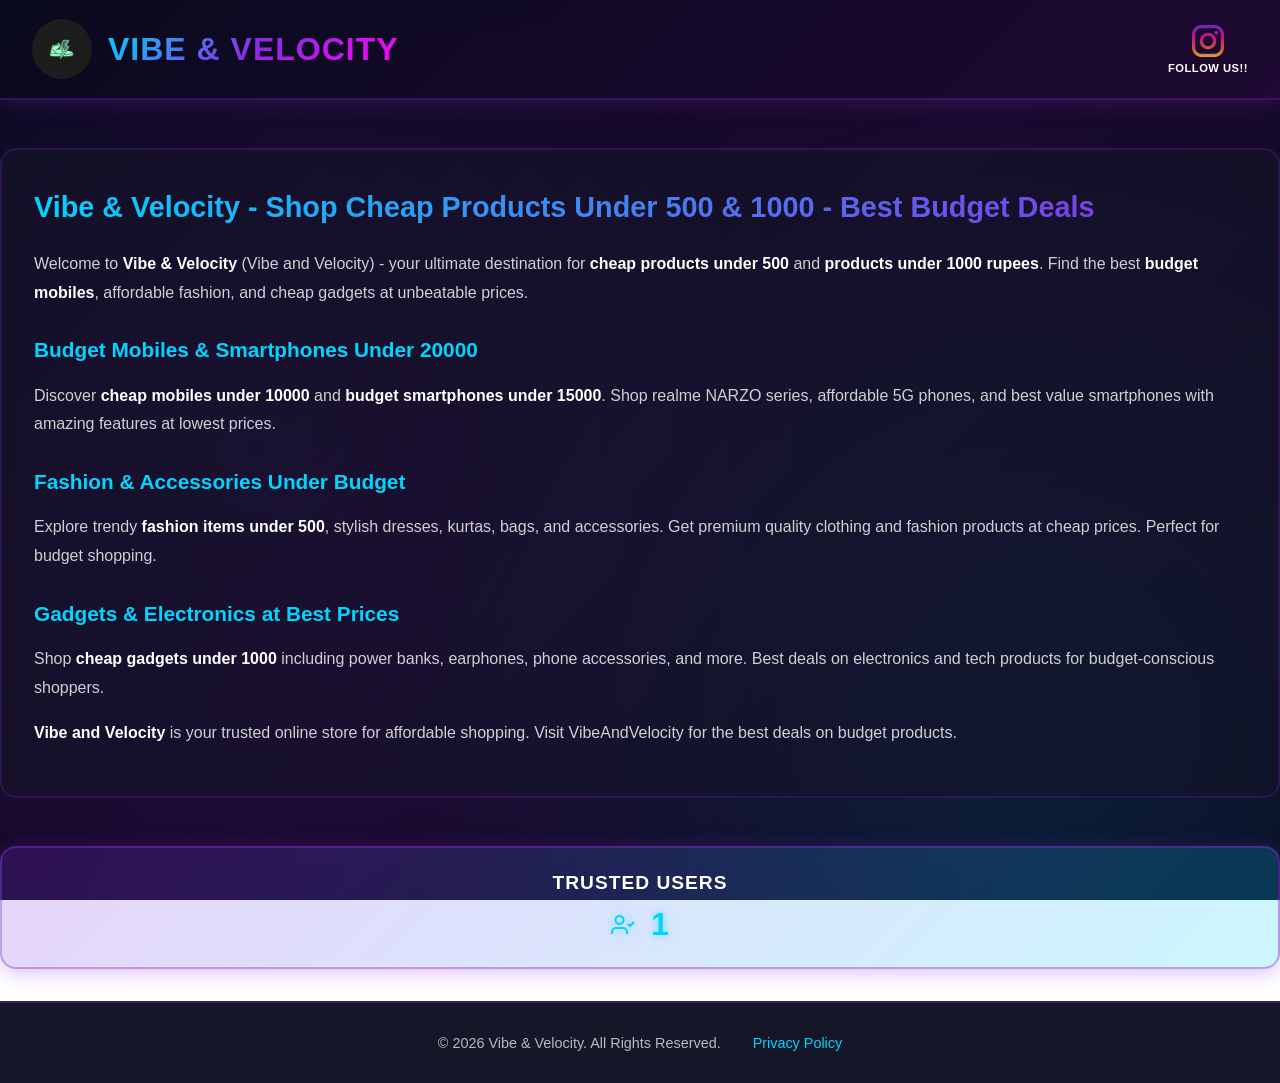
==== about.html @ ddc71193 "coupans feature + User count Feature" ====
<!DOCTYPE html>
<html lang="en">
<head>
  <meta charset="UTF-8">
  <meta name="viewport" content="width=device-width, initial-scale=1.0">
  <title>About Us - Vibe & Velocity</title>
  <link rel="icon" type="image/png" sizes="32x32" href="logo.png">
  <link rel="stylesheet" href="style.css">
</head>
<body>
  <nav class="navbar">
    <div class="navbar-container">
      <div class="logo-container">
        <a href="index.html" style="display: flex; align-items: center; gap: 1rem; text-decoration: none;">
          <img src="logo.png" alt="Logo" class="logo-image">
          <h1 class="brand-name">Vibe & Velocity</h1>
        </a>
      </div>
      <a href="https://www.instagram.com/vibe.andvelocity?igsh=c2M4cTFqOGxxZWxp" target="_blank" class="instagram-link">
        <img src="instagram.png" alt="Instagram" class="instagram-icon">
        <span class="instagram-text">Follow Us!!</span>
      </a>
    </div>
  </nav>

  <div class="app">
    <div class="main-content">
      <!-- SEO Content -->
      <section class="seo-content">
        <h2>Vibe & Velocity - Shop Cheap Products Under 500 & 1000 - Best Budget Deals</h2>
        <p>Welcome to <strong>Vibe & Velocity</strong> (Vibe and Velocity) - your ultimate destination for <strong>cheap products under 500</strong> and <strong>products under 1000 rupees</strong>. Find the best <strong>budget mobiles</strong>, affordable fashion, and cheap gadgets at unbeatable prices.</p>
        <h3>Budget Mobiles & Smartphones Under 20000</h3>
        <p>Discover <strong>cheap mobiles under 10000</strong> and <strong>budget smartphones under 15000</strong>. Shop realme NARZO series, affordable 5G phones, and best value smartphones with amazing features at lowest prices.</p>
        <h3>Fashion & Accessories Under Budget</h3>
        <p>Explore trendy <strong>fashion items under 500</strong>, stylish dresses, kurtas, bags, and accessories. Get premium quality clothing and fashion products at cheap prices. Perfect for budget shopping.</p>
        <h3>Gadgets & Electronics at Best Prices</h3>
        <p>Shop <strong>cheap gadgets under 1000</strong> including power banks, earphones, phone accessories, and more. Best deals on electronics and tech products for budget-conscious shoppers.</p>
        <p><strong>Vibe and Velocity</strong> is your trusted online store for affordable shopping. Visit VibeAndVelocity for the best deals on budget products.</p>
      </section>

      <div class="visitor-counter">
        <div class="visitor-content">
          <div class="visitor-title">Trusted Users</div>
          <div class="visitor-count-row">
            <svg width="24" height="24" viewBox="0 0 24 24" fill="none" stroke="currentColor" stroke-width="2">
              <path d="M16 21v-2a4 4 0 0 0-4-4H5a4 4 0 0 0-4 4v2"></path>
              <circle cx="8.5" cy="7" r="4"></circle>
              <polyline points="17 11 19 13 23 9"></polyline>
            </svg>
            <strong id="visitorCount">0</strong>
          </div>
        </div>
      </div>
    </div>
  </div>

  <footer class="footer">
    <div class="footer-content">
      <p>&copy; 2026 Vibe & Velocity. All Rights Reserved.</p>
      <a href="privacy-policy.html" class="footer-link">Privacy Policy</a>
    </div>
  </footer>

  <script>
    // Visitor counter
    function initVisitorCounter() {
      const VISITOR_KEY = 'vibeandvelocity_visitor';
      const COUNT_KEY = 'vibeandvelocity_count';
      
      const hasVisited = localStorage.getItem(VISITOR_KEY);
      
      if (!hasVisited) {
        localStorage.setItem(VISITOR_KEY, 'true');
        let count = parseInt(localStorage.getItem(COUNT_KEY) || '0');
        count++;
        localStorage.setItem(COUNT_KEY, count.toString());
      }
      
      const count = parseInt(localStorage.getItem(COUNT_KEY) || '0');
      document.getElementById('visitorCount').textContent = count;
    }

    document.addEventListener('DOMContentLoaded', () => {
      initVisitorCounter();
    });
  </script>
</body>
</html>
---- style.css ----
* {
  margin: 0;
  padding: 0;
  box-sizing: border-box;
}

body {
  font-family: 'Inter', -apple-system, BlinkMacSystemFont, 'Segoe UI', 'Roboto', sans-serif;
  -webkit-font-smoothing: antialiased;
  -moz-osx-font-smoothing: grayscale;
}

.app {
  min-height: 100vh;
  background: linear-gradient(135deg, #0a0a1e 0%, #1a0a2e 50%, #0a0a1e 100%);
  background-attachment: fixed;
  position: relative;
  overflow-x: hidden;
}

.app::before {
  content: '';
  position: fixed;
  top: 0;
  left: 0;
  right: 0;
  bottom: 0;
  background: 
    radial-gradient(circle at 20% 50%, rgba(138, 43, 226, 0.1) 0%, transparent 50%),
    radial-gradient(circle at 80% 80%, rgba(0, 212, 255, 0.1) 0%, transparent 50%);
  pointer-events: none;
  z-index: 0;
}

.main-content {
  padding-top: 100px;
  position: relative;
  z-index: 1;
}

.navbar {
  position: fixed;
  top: 0;
  left: 0;
  right: 0;
  background: linear-gradient(135deg, rgba(10, 10, 30, 0.95), rgba(30, 10, 50, 0.95));
  backdrop-filter: blur(10px);
  padding: 1.2rem 2rem;
  z-index: 1000;
  border-bottom: 2px solid rgba(138, 43, 226, 0.3);
  box-shadow: 0 4px 20px rgba(138, 43, 226, 0.2);
}

.navbar-container {
  max-width: 1400px;
  margin: 0 auto;
  display: flex;
  align-items: center;
  justify-content: space-between;
}

.logo-container {
  display: flex;
  align-items: center;
  gap: 1rem;
}

.logo-image {
  height: 60px;
  width: auto;
  border-radius: 50%;
}

.brand-name {
  font-size: 2rem;
  font-weight: 800;
  background: linear-gradient(135deg, #00d4ff, #8a2be2, #ff00ff);
  -webkit-background-clip: text;
  -webkit-text-fill-color: transparent;
  background-clip: text;
  letter-spacing: 1px;
  text-transform: uppercase;
}

.instagram-link {
  display: flex;
  flex-direction: column;
  align-items: center;
  gap: 0.3rem;
  transition: transform 0.3s ease;
  text-decoration: none;
}

.instagram-link:hover {
  transform: scale(1.1);
}

.instagram-icon {
  height: 32px;
  width: 32px;
}

.instagram-text {
  font-size: 0.7rem;
  color: #fff;
  font-weight: 600;
  text-transform: uppercase;
  letter-spacing: 0.5px;
}

.search-container {
  margin: 2rem auto;
  max-width: 600px;
  padding: 0 1rem;
}

.search-wrapper {
  position: relative;
  display: flex;
  align-items: center;
}

.search-icon {
  position: absolute;
  left: 1.2rem;
  color: #8a2be2;
  z-index: 1;
}

.search-input {
  width: 100%;
  padding: 1rem 1.5rem 1rem 3.5rem;
  font-size: 1.05rem;
  background: rgba(20, 20, 40, 0.8);
  border: 2px solid rgba(138, 43, 226, 0.3);
  border-radius: 50px;
  color: #fff;
  outline: none;
  transition: all 0.3s ease;
}

.search-input::placeholder {
  color: rgba(255, 255, 255, 0.5);
}

.search-input:focus {
  border-color: #8a2be2;
  box-shadow: 0 0 20px rgba(138, 43, 226, 0.5);
  background: rgba(20, 20, 40, 0.95);
}

.filters-section {
  max-width: 1400px;
  margin: 0 auto;
  padding: 0 1rem;
}

.category-filter {
  margin: 2rem 0 1rem;
}

.category-buttons {
  display: flex;
  gap: 1rem;
  background: rgba(20, 20, 40, 0.6);
  padding: 1rem;
  border-radius: 50px;
  border: 2px solid rgba(138, 43, 226, 0.3);
  flex-wrap: wrap;
  justify-content: center;
}

.category-btn {
  display: flex;
  align-items: center;
  justify-content: center;
  gap: 0.5rem;
  padding: 0.9rem 1.5rem;
  font-size: 0.85rem;
  font-weight: 600;
  background: transparent;
  color: rgba(255, 255, 255, 0.7);
  border: none;
  border-radius: 50px;
  cursor: pointer;
  transition: all 0.3s ease;
  text-transform: uppercase;
  letter-spacing: 0.5px;
  white-space: nowrap;
}

.category-btn:hover {
  color: #fff;
  background: rgba(138, 43, 226, 0.2);
}

.category-btn.active {
  background: linear-gradient(135deg, #8a2be2, #00d4ff);
  color: #fff;
  box-shadow: 0 4px 15px rgba(138, 43, 226, 0.5);
}

.sort-filter {
  display: flex;
  align-items: center;
  gap: 1rem;
  margin: 1rem 0;
  padding: 1rem;
  background: rgba(20, 20, 40, 0.6);
  border-radius: 16px;
  border: 2px solid rgba(138, 43, 226, 0.3);
}

.sort-label, .filter-label {
  color: #fff;
  font-weight: 600;
  font-size: 0.95rem;
}

.sort-select {
  flex: 1;
  padding: 0.7rem 1rem;
  background: rgba(20, 20, 40, 0.8);
  border: 2px solid rgba(138, 43, 226, 0.3);
  border-radius: 8px;
  color: #fff;
  font-size: 0.9rem;
  cursor: pointer;
  outline: none;
  transition: all 0.3s ease;
}

.sort-select:focus {
  border-color: #8a2be2;
}

.sort-select option {
  background: #1a1a2e;
  color: #fff;
}

.price-filter {
  margin: 1rem 0;
  padding: 1rem;
  background: rgba(20, 20, 40, 0.6);
  border-radius: 16px;
  border: 2px solid rgba(138, 43, 226, 0.3);
}

.price-buttons {
  display: flex;
  gap: 0.8rem;
  margin-top: 0.8rem;
  flex-wrap: wrap;
}

.price-btn {
  padding: 0.6rem 1.2rem;
  background: rgba(20, 20, 40, 0.8);
  color: rgba(255, 255, 255, 0.7);
  border: 2px solid rgba(138, 43, 226, 0.3);
  border-radius: 50px;
  font-size: 0.85rem;
  font-weight: 600;
  cursor: pointer;
  transition: all 0.3s ease;
}

.price-btn:hover {
  color: #fff;
  background: rgba(138, 43, 226, 0.2);
}

.price-btn.active {
  background: linear-gradient(135deg, #8a2be2, #00d4ff);
  color: #fff;
  border-color: transparent;
  box-shadow: 0 4px 15px rgba(138, 43, 226, 0.5);
}

.product-list {
  display: grid;
  grid-template-columns: repeat(2, 1fr);
  gap: 1rem;
  max-width: 1400px;
  margin: 0 auto;
  padding: 2rem 1rem 1rem;
}

@media (min-width: 768px) {
  .product-list {
    grid-template-columns: repeat(3, 1fr);
  }
}

@media (min-width: 1024px) {
  .product-list {
    grid-template-columns: repeat(5, 1fr);
  }
}

.product-card {
  background: rgba(20, 20, 40, 0.8);
  border-radius: 16px;
  overflow: hidden;
  border: 2px solid rgba(138, 43, 226, 0.2);
  transition: all 0.3s ease;
  display: flex;
  flex-direction: column;
  opacity: 0;
  animation: fadeIn 0.5s forwards;
  position: relative;
}

@keyframes fadeIn {
  to { opacity: 1; }
}

.product-card:hover {
  border-color: #8a2be2;
  box-shadow: 0 10px 40px rgba(138, 43, 226, 0.4);
  transform: translateY(-10px);
}

.discount-badge {
  position: absolute;
  top: 10px;
  right: 10px;
  background: linear-gradient(135deg, #ff6b00, #ff0000);
  color: #fff;
  padding: 0.4rem 0.6rem;
  border-radius: 8px;
  font-size: 0.7rem;
  font-weight: 700;
  display: flex;
  align-items: center;
  gap: 0.3rem;
  z-index: 10;
  box-shadow: 0 4px 12px rgba(255, 107, 0, 0.5);
  animation: pulse 2s infinite;
}

@keyframes pulse {
  0%, 100% {
    transform: scale(1);
  }
  50% {
    transform: scale(1.05);
  }
}

.discount-badge svg {
  animation: rotate 3s linear infinite;
}

@keyframes rotate {
  from {
    transform: rotate(0deg);
  }
  to {
    transform: rotate(360deg);
  }
}

.product-image-wrapper {
  position: relative;
  width: 100%;
  aspect-ratio: 1;
  overflow: hidden;
  padding: 1rem;
}

.product-image {
  width: 100%;
  height: 100%;
  object-fit: cover;
  border-radius: 12px;
}

.product-info {
  padding: 0.5rem 0.8rem 0.8rem;
  text-align: center;
  display: flex;
  flex-direction: column;
  gap: 0.3rem;
}

.product-name {
  font-size: 0.7rem;
  font-weight: 600;
  color: #fff;
  margin: 0;
  line-height: 1.2;
  overflow: hidden;
  text-overflow: ellipsis;
  display: -webkit-box;
  -webkit-line-clamp: 2;
  -webkit-box-orient: vertical;
}

.product-pricing {
  display: flex;
  align-items: center;
  justify-content: center;
  gap: 0.4rem;
}

.product-mrp {
  font-size: 0.6rem;
  color: rgba(255, 255, 255, 0.5);
  text-decoration: line-through;
}

.product-price {
  font-size: 0.75rem;
  font-weight: 700;
  background: linear-gradient(135deg, #00d4ff, #8a2be2);
  -webkit-background-clip: text;
  -webkit-text-fill-color: transparent;
  background-clip: text;
  margin: 0;
}

.shop-btn {
  display: flex;
  align-items: center;
  justify-content: center;
  gap: 0.3rem;
  padding: 0.4rem 0.8rem;
  background: linear-gradient(135deg, #8a2be2, #00d4ff);
  color: #fff;
  border: none;
  border-radius: 50px;
  font-size: 0.6rem;
  font-weight: 600;
  cursor: pointer;
  text-transform: uppercase;
  letter-spacing: 0.5px;
  box-shadow: 0 2px 8px rgba(138, 43, 226, 0.4);
  transition: all 0.3s ease;
  width: 100%;
}

.shop-btn:hover {
  box-shadow: 0 6px 20px rgba(138, 43, 226, 0.6);
  transform: scale(1.05);
}

.shop-btn:active {
  transform: scale(0.95);
}

.loading, .no-products {
  text-align: center;
  padding: 4rem 2rem;
  color: rgba(255, 255, 255, 0.6);
  font-size: 1.1rem;
  grid-column: 1 / -1;
}

.pagination {
  display: flex;
  justify-content: center;
  align-items: center;
  gap: 0.5rem;
  padding: 2rem 1rem;
  max-width: 1400px;
  margin: 0 auto;
}

.pagination-btn {
  padding: 0.6rem 1rem;
  background: rgba(20, 20, 40, 0.8);
  color: #fff;
  border: 2px solid rgba(138, 43, 226, 0.3);
  border-radius: 8px;
  cursor: pointer;
  font-size: 0.9rem;
  font-weight: 600;
  transition: all 0.3s ease;
}

.pagination-btn:hover:not(:disabled) {
  border-color: #8a2be2;
  background: rgba(138, 43, 226, 0.2);
}

.pagination-btn:disabled {
  opacity: 0.3;
  cursor: not-allowed;
}

.pagination-btn.active {
  background: linear-gradient(135deg, #8a2be2, #00d4ff);
  border-color: transparent;
}

.pagination-info {
  color: rgba(255, 255, 255, 0.7);
  font-size: 0.9rem;
  padding: 0 1rem;
}

.seo-content {
  max-width: 1400px;
  margin: 3rem auto;
  padding: 2rem;
  background: rgba(20, 20, 40, 0.6);
  border-radius: 16px;
  border: 2px solid rgba(138, 43, 226, 0.2);
  color: rgba(255, 255, 255, 0.8);
  line-height: 1.8;
}

.seo-content h2 {
  font-size: 1.8rem;
  color: #fff;
  margin-bottom: 1rem;
  background: linear-gradient(135deg, #00d4ff, #8a2be2);
  -webkit-background-clip: text;
  -webkit-text-fill-color: transparent;
  background-clip: text;
}

.seo-content h3 {
  font-size: 1.3rem;
  color: #00d4ff;
  margin-top: 1.5rem;
  margin-bottom: 0.8rem;
}

.seo-content p {
  font-size: 1rem;
  margin-bottom: 1rem;
}

.seo-content strong {
  color: #fff;
  font-weight: 600;
}

.footer {
  background: rgba(10, 10, 30, 0.95);
  border-top: 2px solid rgba(138, 43, 226, 0.3);
  padding: 2rem 1rem;
  text-align: center;
}

.footer-content {
  max-width: 1400px;
  margin: 0 auto;
  display: flex;
  justify-content: center;
  align-items: center;
  gap: 2rem;
  flex-wrap: wrap;
}

.footer-content p {
  color: rgba(255, 255, 255, 0.7);
  margin: 0;
  font-size: 0.9rem;
}

.footer-link {
  color: #00d4ff;
  text-decoration: none;
  font-size: 0.9rem;
  transition: all 0.3s ease;
}

.footer-link:hover {
  color: #8a2be2;
  text-decoration: underline;
}

.coupons-container {
  max-width: 1400px;
  margin: 2rem auto;
  padding: 0 1rem;
}

.coupons-title {
  font-size: 2rem;
  color: #fff;
  text-align: center;
  margin-bottom: 2rem;
  background: linear-gradient(135deg, #00d4ff, #8a2be2);
  -webkit-background-clip: text;
  -webkit-text-fill-color: transparent;
  background-clip: text;
}

.coupon-filter {
  margin-bottom: 2rem;
  padding: 1rem;
  background: rgba(20, 20, 40, 0.6);
  border-radius: 16px;
  border: 2px solid rgba(138, 43, 226, 0.3);
}

.site-buttons {
  display: flex;
  gap: 0.8rem;
  margin-top: 0.8rem;
  flex-wrap: wrap;
  justify-content: center;
}

.site-btn {
  padding: 0.6rem 1.2rem;
  background: rgba(20, 20, 40, 0.8);
  color: rgba(255, 255, 255, 0.7);
  border: 2px solid rgba(138, 43, 226, 0.3);
  border-radius: 50px;
  font-size: 0.85rem;
  font-weight: 600;
  cursor: pointer;
  transition: all 0.3s ease;
}

.site-btn:hover {
  color: #fff;
  background: rgba(138, 43, 226, 0.2);
}

.site-btn.active {
  background: linear-gradient(135deg, #8a2be2, #00d4ff);
  color: #fff;
  border-color: transparent;
  box-shadow: 0 4px 15px rgba(138, 43, 226, 0.5);
}

.coupons-grid {
  display: grid;
  grid-template-columns: repeat(auto-fill, minmax(300px, 1fr));
  gap: 1.5rem;
}

.coupon-card {
  background: rgba(20, 20, 40, 0.8);
  border: 2px solid rgba(138, 43, 226, 0.3);
  border-radius: 16px;
  padding: 1.5rem;
  transition: all 0.3s ease;
}

.coupon-card:hover {
  border-color: #8a2be2;
  box-shadow: 0 10px 30px rgba(138, 43, 226, 0.4);
  transform: translateY(-5px);
}

.coupon-header {
  display: flex;
  justify-content: space-between;
  align-items: center;
  margin-bottom: 1rem;
}

.coupon-site {
  font-size: 1.2rem;
  font-weight: 700;
  color: #00d4ff;
}

.coupon-discount {
  background: linear-gradient(135deg, #ff6b00, #ff0000);
  color: #fff;
  padding: 0.3rem 0.6rem;
  border-radius: 6px;
  font-size: 0.8rem;
  font-weight: 600;
}

.coupon-description {
  color: rgba(255, 255, 255, 0.8);
  font-size: 0.9rem;
  margin-bottom: 1rem;
}

.coupon-code-container {
  display: flex;
  align-items: center;
  gap: 0.8rem;
  background: rgba(10, 10, 30, 0.6);
  padding: 0.8rem;
  border-radius: 8px;
  border: 1px solid rgba(138, 43, 226, 0.3);
}

.coupon-code {
  flex: 1;
  color: #fff;
  font-size: 1rem;
  font-weight: 700;
  letter-spacing: 2px;
  font-family: monospace;
}

.coupon-code.hidden {
  filter: blur(8px);
  user-select: none;
}

.toggle-code-btn {
  background: transparent;
  border: none;
  color: #8a2be2;
  cursor: pointer;
  padding: 0.3rem;
  display: flex;
  align-items: center;
  transition: all 0.3s ease;
}

.toggle-code-btn:hover {
  color: #00d4ff;
  transform: scale(1.1);
}

.copy-code-btn {
  background: linear-gradient(135deg, #8a2be2, #00d4ff);
  color: #fff;
  border: none;
  padding: 0.5rem 1rem;
  border-radius: 6px;
  font-size: 0.85rem;
  font-weight: 600;
  cursor: pointer;
  transition: all 0.3s ease;
}

.copy-code-btn:hover {
  box-shadow: 0 4px 15px rgba(138, 43, 226, 0.6);
  transform: scale(1.05);
}

.visitor-counter {
  max-width: 1400px;
  margin: 2rem auto;
  padding: 1.5rem;
  background: linear-gradient(135deg, rgba(138, 43, 226, 0.2), rgba(0, 212, 255, 0.2));
  border: 2px solid rgba(138, 43, 226, 0.4);
  border-radius: 16px;
  display: flex;
  align-items: center;
  justify-content: center;
  box-shadow: 0 4px 20px rgba(138, 43, 226, 0.3);
}

.visitor-content {
  display: flex;
  flex-direction: column;
  align-items: center;
  gap: 0.8rem;
}

.visitor-title {
  font-size: 1.2rem;
  color: #fff;
  font-weight: 600;
  text-transform: uppercase;
  letter-spacing: 1px;
}

.visitor-count-row {
  display: flex;
  align-items: center;
  gap: 1rem;
}

.visitor-count-row svg {
  color: #00d4ff;
  filter: drop-shadow(0 0 8px rgba(0, 212, 255, 0.6));
}

.visitor-count-row strong {
  color: #00d4ff;
  font-size: 2rem;
  text-shadow: 0 0 10px rgba(0, 212, 255, 0.5);
}

@media (max-width: 768px) {
  .main-content {
    padding-top: 80px;
  }

  .navbar {
    padding: 1rem 1.5rem;
  }
  
  .logo-image {
    height: 45px;
  }
  
  .brand-name {
    font-size: 1.5rem;
  }
  
  .instagram-icon {
    height: 28px;
    width: 28px;
  }

  .search-container {
    margin: 1.5rem auto;
  }

  .category-buttons {
    flex-direction: column;
    width: 100%;
    max-width: 300px;
    gap: 1rem;
    margin: 0 auto;
  }
  
  .category-btn {
    justify-content: center;
    width: 100%;
  }
  
  .sort-filter {
    flex-direction: column;
    align-items: flex-start;
  }
  
  .sort-select {
    width: 100%;
  }
  
  .price-buttons {
    justify-content: center;
  }
  
  .price-btn {
    font-size: 0.75rem;
    padding: 0.5rem 0.8rem;
  }
  
  .visitor-counter {
    font-size: 0.9rem;
  }
  
  .coupons-grid {
    grid-template-columns: 1fr;
  }
  
  .product-card {
    height: auto;
    min-height: 320px;
  }
  
  .product-image-wrapper {
    padding: 1.5rem;
    height: 200px;
    aspect-ratio: auto;
  }
}
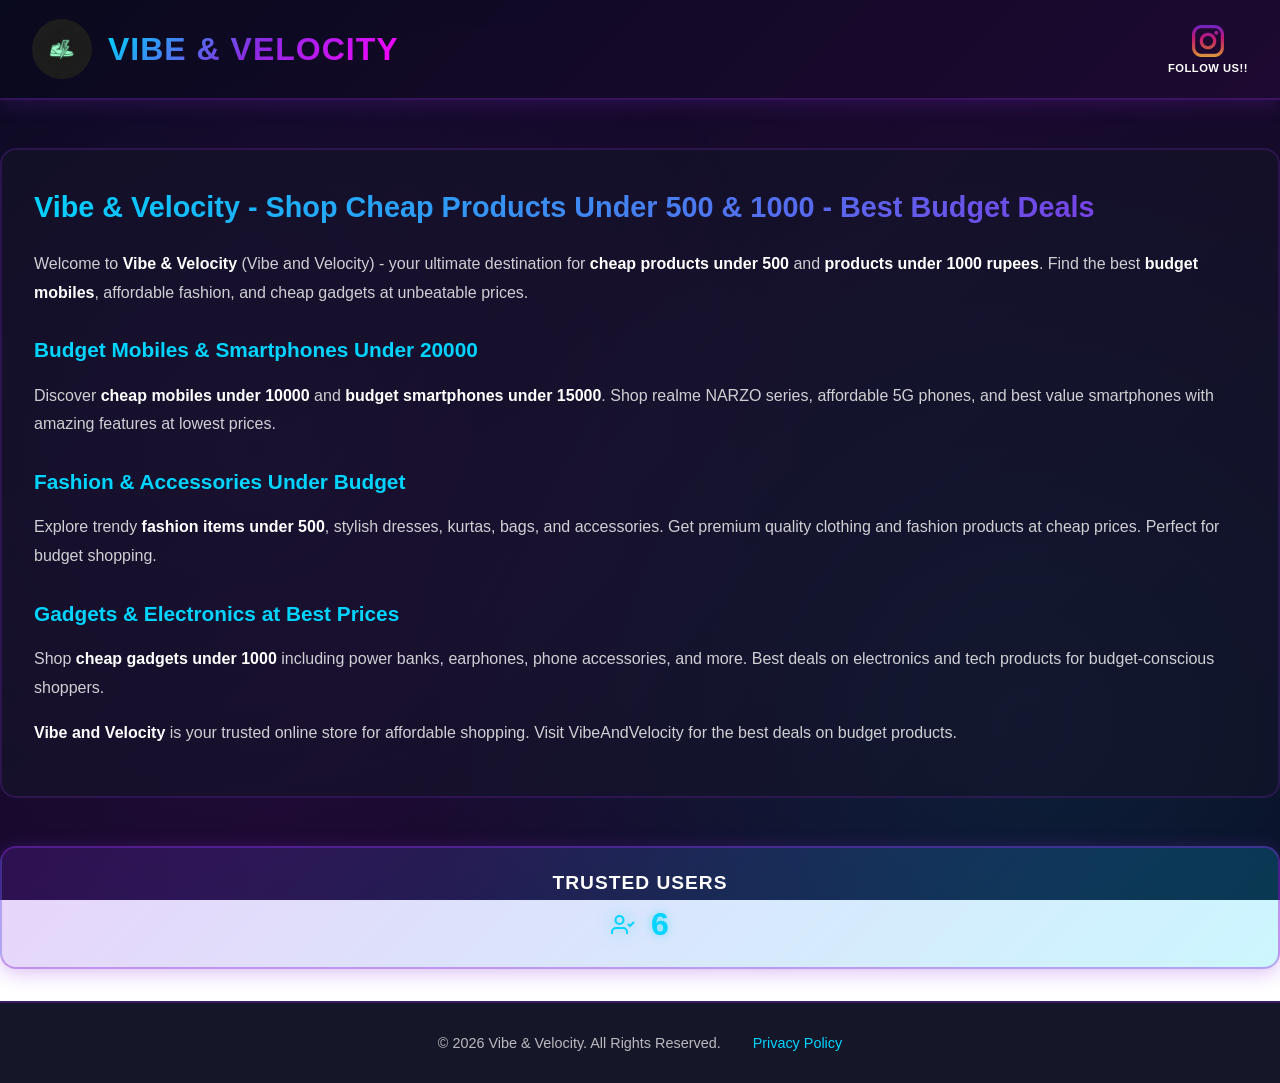
==== commit d1b91c3f: "user count updating" ====
--- a/about.html
+++ b/about.html
@@ -66,6 +66,31 @@
     function initVisitorCounter() {
       const VISITOR_KEY = 'vibeandvelocity_visitor';
       const COUNT_KEY = 'vibeandvelocity_count';
+      const LAST_UPDATE_KEY = 'vibeandvelocity_last_update';
+      
+      // Animate count update
+      function animateCount(newCount) {
+        const countElement = document.getElementById('visitorCount');
+        const oldCount = parseInt(countElement.textContent);
+        
+        countElement.classList.add('animate');
+        
+        let current = oldCount;
+        const increment = newCount > oldCount ? 1 : -1;
+        const duration = 500;
+        const steps = Math.abs(newCount - oldCount);
+        const stepDuration = duration / steps;
+        
+        const timer = setInterval(() => {
+          current += increment;
+          countElement.textContent = current;
+          
+          if (current === newCount) {
+            clearInterval(timer);
+            setTimeout(() => countElement.classList.remove('animate'), 500);
+          }
+        }, stepDuration);
+      }
       
       const hasVisited = localStorage.getItem(VISITOR_KEY);
       
@@ -76,8 +101,41 @@
         localStorage.setItem(COUNT_KEY, count.toString());
       }
       
+      // Auto increment count randomly
+      const lastUpdate = parseInt(localStorage.getItem(LAST_UPDATE_KEY) || '0');
+      const now = Date.now();
+      
+      const minInterval = 1 * 60 * 1000;
+      const maxInterval = 6 * 60 * 1000;
+      const randomInterval = Math.floor(Math.random() * (maxInterval - minInterval + 1)) + minInterval;
+      
+      if (now - lastUpdate > randomInterval) {
+        let count = parseInt(localStorage.getItem(COUNT_KEY) || '0');
+        const increments = [1, 2, 3, 5];
+        const randomIncrement = increments[Math.floor(Math.random() * increments.length)];
+        count += randomIncrement;
+        localStorage.setItem(COUNT_KEY, count.toString());
+        localStorage.setItem(LAST_UPDATE_KEY, now.toString());
+      }
+      
       const count = parseInt(localStorage.getItem(COUNT_KEY) || '0');
       document.getElementById('visitorCount').textContent = count;
+      
+      setInterval(() => {
+        const lastUpdate = parseInt(localStorage.getItem(LAST_UPDATE_KEY) || '0');
+        const now = Date.now();
+        const randomInterval = Math.floor(Math.random() * (maxInterval - minInterval + 1)) + minInterval;
+        
+        if (now - lastUpdate > randomInterval) {
+          let count = parseInt(localStorage.getItem(COUNT_KEY) || '0');
+          const increments = [1, 2, 3, 5];
+          const randomIncrement = increments[Math.floor(Math.random() * increments.length)];
+          count += randomIncrement;
+          localStorage.setItem(COUNT_KEY, count.toString());
+          localStorage.setItem(LAST_UPDATE_KEY, now.toString());
+          animateCount(count);
+        }
+      }, 60000);
     }
 
     document.addEventListener('DOMContentLoaded', () => {
--- a/style.css
+++ b/style.css
@@ -779,6 +779,22 @@
   color: #00d4ff;
   font-size: 2rem;
   text-shadow: 0 0 10px rgba(0, 212, 255, 0.5);
+  transition: transform 0.5s ease;
+}
+
+@keyframes countUp {
+  0% {
+    transform: translateY(20px);
+    opacity: 0;
+  }
+  100% {
+    transform: translateY(0);
+    opacity: 1;
+  }
+}
+
+.visitor-count-row strong.animate {
+  animation: countUp 0.5s ease;
 }
 
 @media (max-width: 768px) {
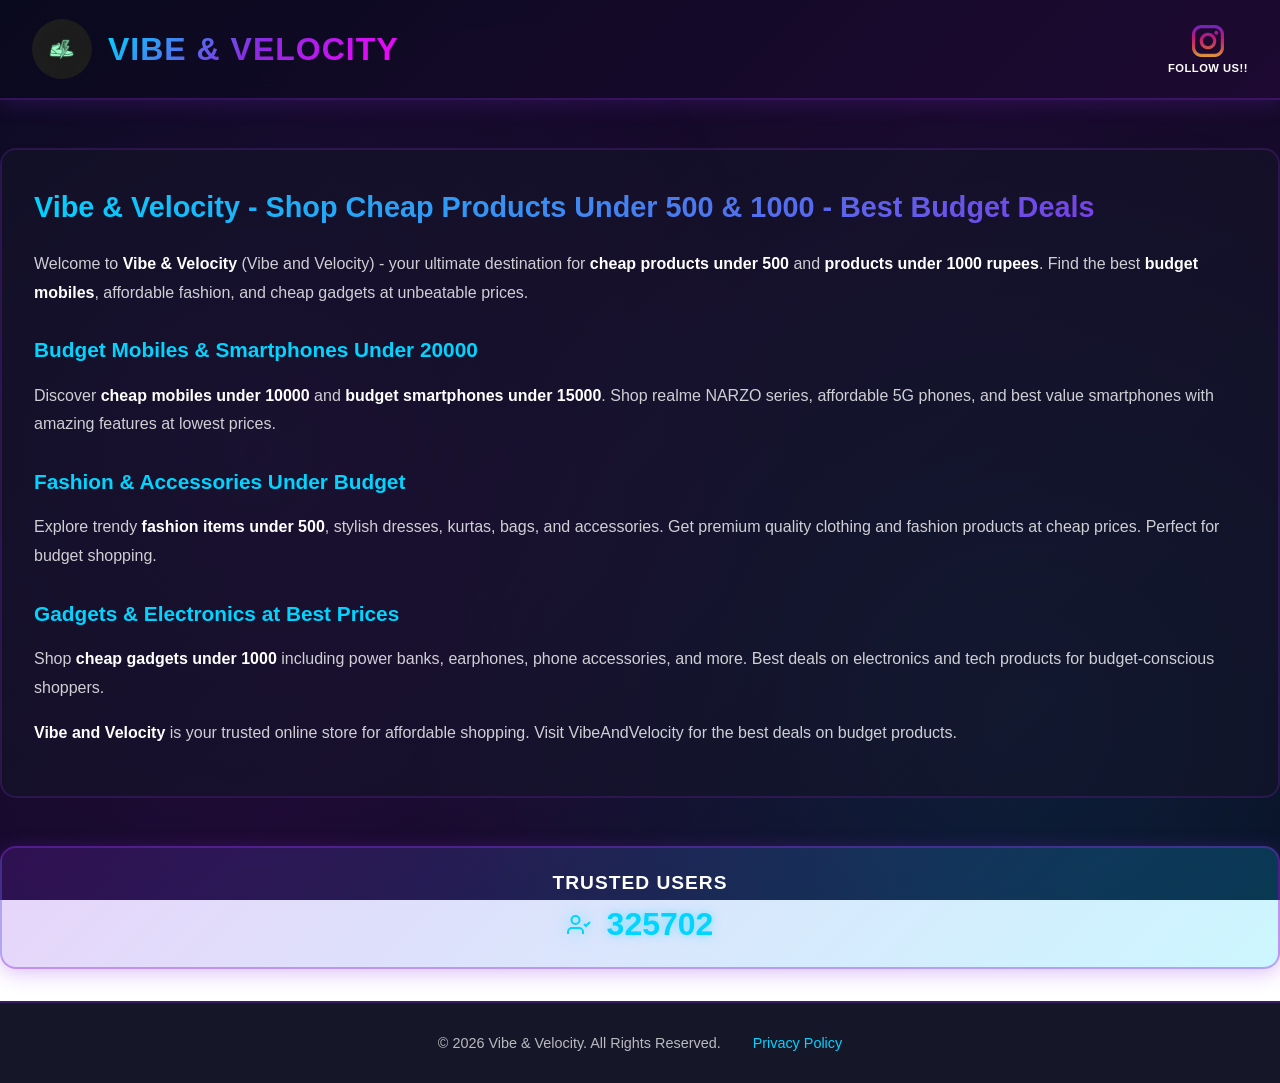
==== commit 879fc86c: "Visitors Count make Natural" ====
--- a/about.html
+++ b/about.html
@@ -65,13 +65,14 @@
     // Visitor counter
     function initVisitorCounter() {
       const VISITOR_KEY = 'vibeandvelocity_visitor';
-      const COUNT_KEY = 'vibeandvelocity_count';
-      const LAST_UPDATE_KEY = 'vibeandvelocity_last_update';
+      const BASE_COUNT = 1250;
+      const START_DATE = new Date('2026-03-01').getTime();
       
-      // Animate count update
       function animateCount(newCount) {
         const countElement = document.getElementById('visitorCount');
         const oldCount = parseInt(countElement.textContent);
+        
+        if (oldCount === newCount) return;
         
         countElement.classList.add('animate');
         
@@ -79,7 +80,7 @@
         const increment = newCount > oldCount ? 1 : -1;
         const duration = 500;
         const steps = Math.abs(newCount - oldCount);
-        const stepDuration = duration / steps;
+        const stepDuration = duration / Math.max(steps, 1);
         
         const timer = setInterval(() => {
           current += increment;
@@ -92,49 +93,42 @@
         }, stepDuration);
       }
       
-      const hasVisited = localStorage.getItem(VISITOR_KEY);
-      
-      if (!hasVisited) {
-        localStorage.setItem(VISITOR_KEY, 'true');
-        let count = parseInt(localStorage.getItem(COUNT_KEY) || '0');
-        count++;
-        localStorage.setItem(COUNT_KEY, count.toString());
+      function getGlobalCount() {
+        const now = Date.now();
+        const minutesPassed = Math.floor((now - START_DATE) / (60 * 1000));
+        
+        let additionalCount = 0;
+        const incrementIntervals = Math.floor(minutesPassed / 3);
+        
+        for (let i = 0; i < incrementIntervals; i++) {
+          const seed = START_DATE + (i * 3 * 60 * 1000);
+          const random = Math.sin(seed) * 10000;
+          const increment = [1, 2, 3, 5][Math.floor(Math.abs(random) % 4)];
+          additionalCount += increment;
+        }
+        
+        const decrementIntervals = Math.floor(minutesPassed / 30);
+        
+        for (let i = 0; i < decrementIntervals; i++) {
+          const seed = START_DATE + (i * 30 * 60 * 1000) + 12345;
+          const random = Math.sin(seed) * 10000;
+          const decrement = [1, 2, 4, 7][Math.floor(Math.abs(random) % 4)];
+          additionalCount -= decrement;
+        }
+        
+        return BASE_COUNT + additionalCount;
       }
       
-      // Auto increment count randomly
-      const lastUpdate = parseInt(localStorage.getItem(LAST_UPDATE_KEY) || '0');
-      const now = Date.now();
-      
-      const minInterval = 1 * 60 * 1000;
-      const maxInterval = 6 * 60 * 1000;
-      const randomInterval = Math.floor(Math.random() * (maxInterval - minInterval + 1)) + minInterval;
-      
-      if (now - lastUpdate > randomInterval) {
-        let count = parseInt(localStorage.getItem(COUNT_KEY) || '0');
-        const increments = [1, 2, 3, 5];
-        const randomIncrement = increments[Math.floor(Math.random() * increments.length)];
-        count += randomIncrement;
-        localStorage.setItem(COUNT_KEY, count.toString());
-        localStorage.setItem(LAST_UPDATE_KEY, now.toString());
+      if (!localStorage.getItem(VISITOR_KEY)) {
+        localStorage.setItem(VISITOR_KEY, 'true');
       }
       
-      const count = parseInt(localStorage.getItem(COUNT_KEY) || '0');
+      const count = getGlobalCount();
       document.getElementById('visitorCount').textContent = count;
       
       setInterval(() => {
-        const lastUpdate = parseInt(localStorage.getItem(LAST_UPDATE_KEY) || '0');
-        const now = Date.now();
-        const randomInterval = Math.floor(Math.random() * (maxInterval - minInterval + 1)) + minInterval;
-        
-        if (now - lastUpdate > randomInterval) {
-          let count = parseInt(localStorage.getItem(COUNT_KEY) || '0');
-          const increments = [1, 2, 3, 5];
-          const randomIncrement = increments[Math.floor(Math.random() * increments.length)];
-          count += randomIncrement;
-          localStorage.setItem(COUNT_KEY, count.toString());
-          localStorage.setItem(LAST_UPDATE_KEY, now.toString());
-          animateCount(count);
-        }
+        const newCount = getGlobalCount();
+        animateCount(newCount);
       }, 60000);
     }
 
